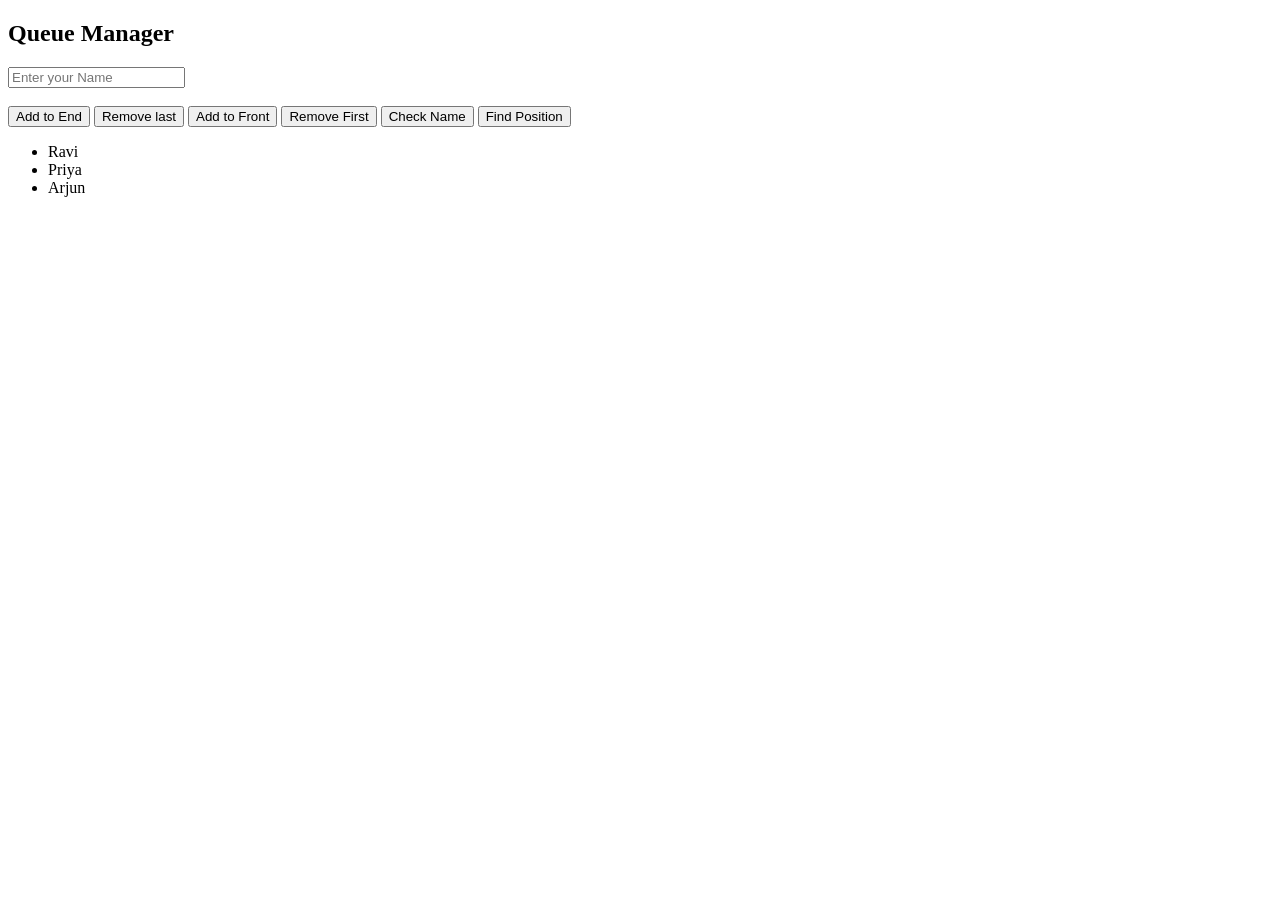
==== week2/day12.html @ 9d89aab6 "day 12 completed" ====
<!-- <!doctype html>
<html>
  <head>
    <title>Queue Manager</title>
  </head>
  <body>
    <h2>Queue Manager</h2>
    <input type="text" id="nameInput" placeholder="Enter name" />
    <br /><br />

    <button onclick="addToEnd()">Add to End</button>
    <button onclick="removeFromEnd()">Remove Last</button>
    <button onclick="addToFront()">Add to Front</button>
    <button onclick="removeFromFront()">Remove First</button>
    <button onclick="checkName()">Check Name</button>
    <button onclick="findPosition()">Find Position</button>

    <p id="status"></p>
    <ul id="queueList"></ul>

    <script>
      let queue = ["Ravi", "Priya", "Arjun"];
      let nameInp = document.getElementById("nameInput");
      let status = document.getElementById("status");
      let queueList = document.getElementById("queueList");

      function display() {
        // clear queueList innerHTML
        nameInp.value = "";
        queueList.innerHTML = "";
   //
        // loop through queue
        queue.forEach((arr) => {
          // createElement "li"
          let li = document.createElement("li");
          // set textContent to each name
          li.textContent = arr;
          // appendChild to queueList
          queueList.append(li);
        });
      }

      function addToEnd() {
        // get value from nameInput
        let val = nameInp.value.trim();
        console.log("button clicked");
        if (val === "") {
          status.textContent = "Please enter a name!";
          return;
        } else if (!isNaN(val)) {
          status.textContent = "Numbers not allowed";
          return;
        } else if (queue.includes(val)) {
          // if already includes → set status "Already in queue!"
          status.textContent = "already in queue";
        }
        // else → push → display()
        else {
          status.textContent = "Added last";
          queue.push(val);
          display();
        }
      }

      function removeFromEnd() {
        //pop
        queue.pop();
        status.textContent ="Removed last"
        //display
        display();
      }

      function addToFront() {
        // get value from nameInput
        let val = nameInp.value.trim();
        // if already includes → set status "Already in queue!"

        if (val === "") {
          status.textContent = "Please enter a name!";
          return;
        } else if (!isNaN(val)) {
          status.textContent = "Numbers not allowed";
          return;
        } else if (queue.includes(val)) {
          status.textContent = "Already in queue!";
        }
        // else → unshift → display()
        else {
          status.textContent = "Added Top";
          queue.unshift(val);
          display();
        }
      }

      function removeFromFront() {
        // shift
        queue.shift();
        status.textContent="removed first"
        // display()
        display();
      }

      function checkName() {
        // get value from nameInput
        let val = nameInp.value;
        // if includes → status = "Yes, [name] is in the queue"
        if (queue.includes(val)) {
          status.textContent = `Yes, ${val} is in the queue`;
        }
        // else → status = "No, [name] not found"
        else {
          status.textContent = `No, ${val} not found`;
        }
      }

      function findPosition() {
        // get value from nameInput
        let val = nameInp.value;
        // indexOf → store in variable
        let result = queue.indexOf(val);
        // if result is -1 → status = "Not found"
        if (result === -1) {
          status.textContent = "Not found";
        }
        // else → status = "[name] is at position [number]"
        else {
          status.textContent = `${val} is at position ${result}`;
        }
      }

      // call display() once here to show initial list
      display();
    </script>
  </body>
</html> -->

<!doctype html>
<html lang="en">
  <head>
    <meta charset="UTF-8" />
    <meta name="viewport" content="width=device-width, initial-scale=1.0" />
    <title>Document</title>
  </head>
  <body>
    <h2>Queue Manager</h2>
    <input id="inputNam" type="text" placeholder="Enter your Name" />
    <br /><br />
    <button onclick="addToEnd()">Add to End</button>
    <button onclick="removeLast()">Remove last</button>
    <button onclick="addToFront()">Add to Front</button>
    <button onclick="removeFirst()">Remove First</button>
    <button onclick="checkName()">Check Name</button>
    <button onclick="findPosition()">Find Position</button>

    <p id="status"></p>
    <ul id="listednames"></ul>

    <script>
      let names = ["Ravi", "Priya", "Arjun"];
      let inputNam = document.getElementById("inputNam");
      let status = document.getElementById("status");
      let listedNames = document.getElementById("listednames");

      function display() {
        inputNam.value = "";
        listedNames.innerHTML = "";
        names.forEach((arr) => {
          let li = document.createElement("li");
          li.textContent = arr;
          listedNames.append(li);
        });
      }
      function addToEnd() {
        let val = inputNam.value.trim();
        if (val === "") {
          status.textContent = "Enter a name";
        } else if (!isNaN(val)) {
          status.textContent = "Name must be a letter";
        } else if (names.includes(val)) {
          status.textContent = "already added";
        } else {
          names.push(val);
          status.textContent = "Added Last";
          display();
        }
      }
      function removeLast() {
        status.textContent = "Removed Last";
        names.pop()
        display()
      }
      function addToFront(){
        let val  = inputNam.value.trim();
        if(val === ""){
            status.textContent = "Enter a name";
        }else if(!isNaN(val)){
            status.textContent = "name must be a letter";
        }else if(names.includes(val)){
            status.textContent = "Already added";
        }
        else{
            names.unshift(val);
            status.textContent = "Added Top";
            display()
        }
      }
      function removeFirst(){
        names.shift()
        status.textContent = "removed First";
        display()
      }
      function checkName(){
        let val = inputNam.value.trim();
        if(names.includes(val)){
            status.textContent = `Yes, ${val} is in the list`;
        }
        else{
            status.textContent =`${val} is not Found u can add`
        }
      }
      function findPosition(){
        let val = inputNam.value.trim();
        let result = names.indexOf(val)
        console.log(result);
        if(result === -1){
            status.textContent = "Not found"
        }
        else{
             status.textContent = `${val} is at position ${result + 1}`
        }
      }
      display();
    </script>
  </body>
</html>
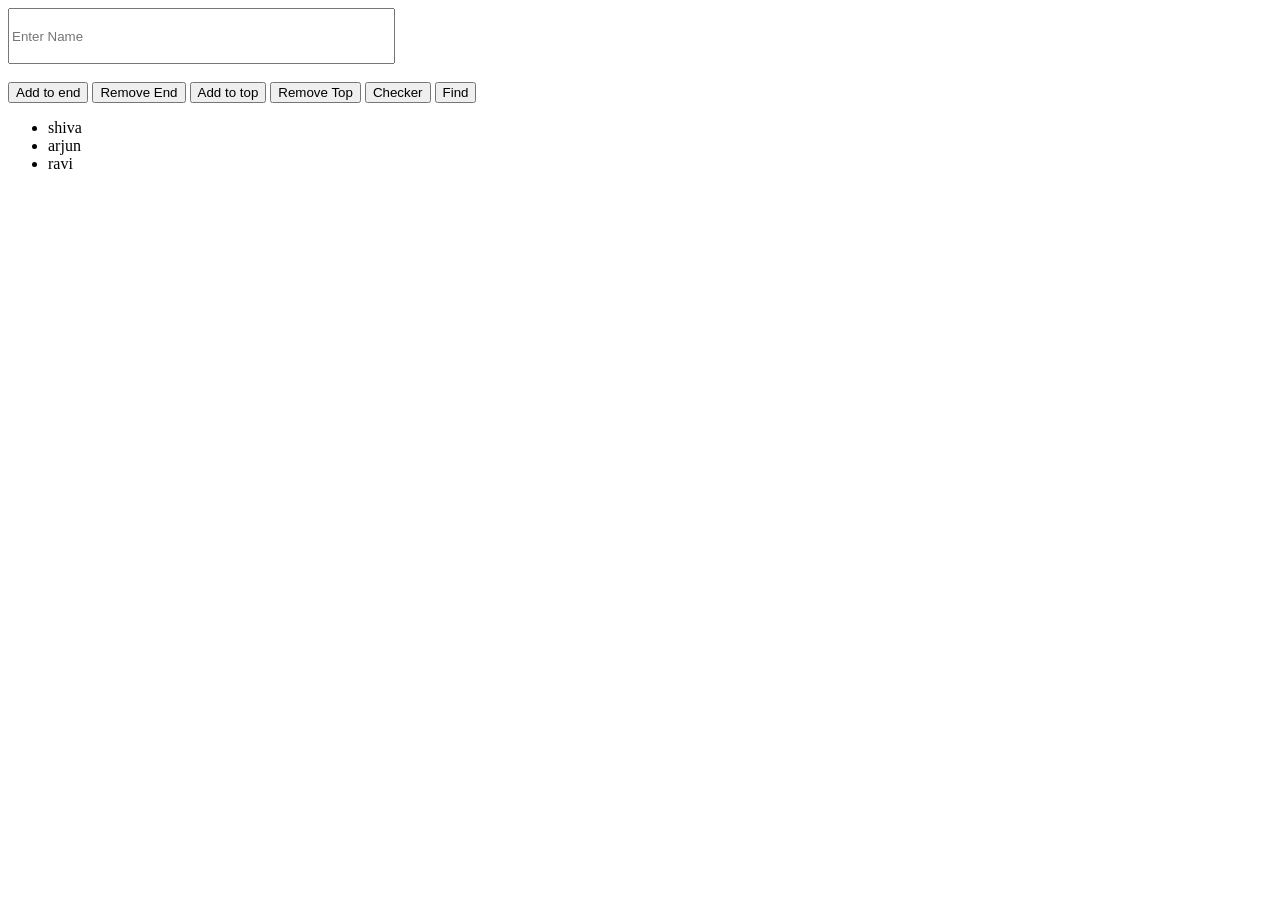
==== commit d832f4fc: "day 13 but day 12 recall and practice" ====
--- a/week2/day12.html
+++ b/week2/day12.html
@@ -139,96 +139,111 @@
   <head>
     <meta charset="UTF-8" />
     <meta name="viewport" content="width=device-width, initial-scale=1.0" />
-    <title>Document</title>
+    <title>queue</title>
   </head>
   <body>
-    <h2>Queue Manager</h2>
-    <input id="inputNam" type="text" placeholder="Enter your Name" />
+    <input
+      id="inputName"
+      type="text"
+      placeholder="Enter Name"
+      style="width: 30%; height: 50px"
+    />
     <br /><br />
-    <button onclick="addToEnd()">Add to End</button>
-    <button onclick="removeLast()">Remove last</button>
-    <button onclick="addToFront()">Add to Front</button>
-    <button onclick="removeFirst()">Remove First</button>
-    <button onclick="checkName()">Check Name</button>
-    <button onclick="findPosition()">Find Position</button>
+    <button onclick="addToEnd()">Add to end</button>
+    <button onclick="removeEnd()">Remove End</button>
+    <button onclick="addToTop()">Add to top</button>
+    <button onclick="removeTop()">Remove Top</button>
+    <button onclick="checker()">Checker</button>
+    <button onclick="findPosition()">Find</button>
 
     <p id="status"></p>
-    <ul id="listednames"></ul>
+    <ul id="list"></ul>
 
     <script>
-      let names = ["Ravi", "Priya", "Arjun"];
-      let inputNam = document.getElementById("inputNam");
+      let inputName = document.getElementById("inputName");
       let status = document.getElementById("status");
-      let listedNames = document.getElementById("listednames");
+      let list = document.getElementById("list");
+
+      let studentList = ["shiva", "arjun", "ravi"];
 
       function display() {
-        inputNam.value = "";
-        listedNames.innerHTML = "";
-        names.forEach((arr) => {
+        list.innerHTML = "";
+        studentList.forEach((el) => {
           let li = document.createElement("li");
-          li.textContent = arr;
-          listedNames.append(li);
+          li.textContent = el;
+          list.append(li);
         });
       }
+
       function addToEnd() {
-        let val = inputNam.value.trim();
-        if (val === "") {
-          status.textContent = "Enter a name";
-        } else if (!isNaN(val)) {
-          status.textContent = "Name must be a letter";
-        } else if (names.includes(val)) {
-          status.textContent = "already added";
+        let val = inputName.value.trim();
+        if (val === "") {
+          status.textContent = "it must be name";
+          return;
+        } else if (!isNaN(val)) {
+          status.textContent = "it must be a letter";
+          return;
+        } else if (val.length <= 3) {
+          status.textContent = "name is too short";
+          return;
         } else {
-          names.push(val);
-          status.textContent = "Added Last";
-          display();
-        }
-      }
-      function removeLast() {
-        status.textContent = "Removed Last";
-        names.pop()
+          status.textContent = "added";
+          studentList.push(val);
+        }
+        display();
+      }
+      function removeEnd() {
+        status.textContent = "Removed last";
+        studentList.pop();
+        display();
+      }
+      function addToTop() {
+        let val = inputName.value.trim();
+        if (val === "") {
+          status.textContent = " it must be a name";
+          return;
+        } else if (!isNaN(val)) {
+          status.textContent = "it must be a letter";
+          return;
+        } else if (val.length <= 3) {
+          status.textContent = "its too short";
+          return;
+        } else {
+          status.textContent = "added";
+          studentList.unshift(val);
+        }
+        display();
+      }
+      function removeTop(){
+        status.textContent= "removed";
+        studentList.shift()
         display()
       }
-      function addToFront(){
-        let val  = inputNam.value.trim();
-        if(val === ""){
-            status.textContent = "Enter a name";
-        }else if(!isNaN(val)){
-            status.textContent = "name must be a letter";
-        }else if(names.includes(val)){
-            status.textContent = "Already added";
+      function checker(){
+       let val = inputName.value.trim();
+       if(studentList.includes(val)){
+        status.textContent = `${val} is available in the queue`;
+        return;
+       } 
+       else{
+        status.textContent = "not found"
+       }
+       display()
+      }
+
+      function findPosition(){
+        let val = inputName.value.trim()
+        let result = studentList.indexOf(val);
+        if(result === -1){
+          status.textContent = `${val} not found you can add`;
+          return;
         }
         else{
-            names.unshift(val);
-            status.textContent = "Added Top";
-            display()
-        }
-      }
-      function removeFirst(){
-        names.shift()
-        status.textContent = "removed First";
+          status.textContent = `${val} is at the postion ${result +1}`
+        }
         display()
       }
-      function checkName(){
-        let val = inputNam.value.trim();
-        if(names.includes(val)){
-            status.textContent = `Yes, ${val} is in the list`;
-        }
-        else{
-            status.textContent =`${val} is not Found u can add`
-        }
-      }
-      function findPosition(){
-        let val = inputNam.value.trim();
-        let result = names.indexOf(val)
-        console.log(result);
-        if(result === -1){
-            status.textContent = "Not found"
-        }
-        else{
-             status.textContent = `${val} is at position ${result + 1}`
-        }
-      }
+
       display();
     </script>
   </body>
